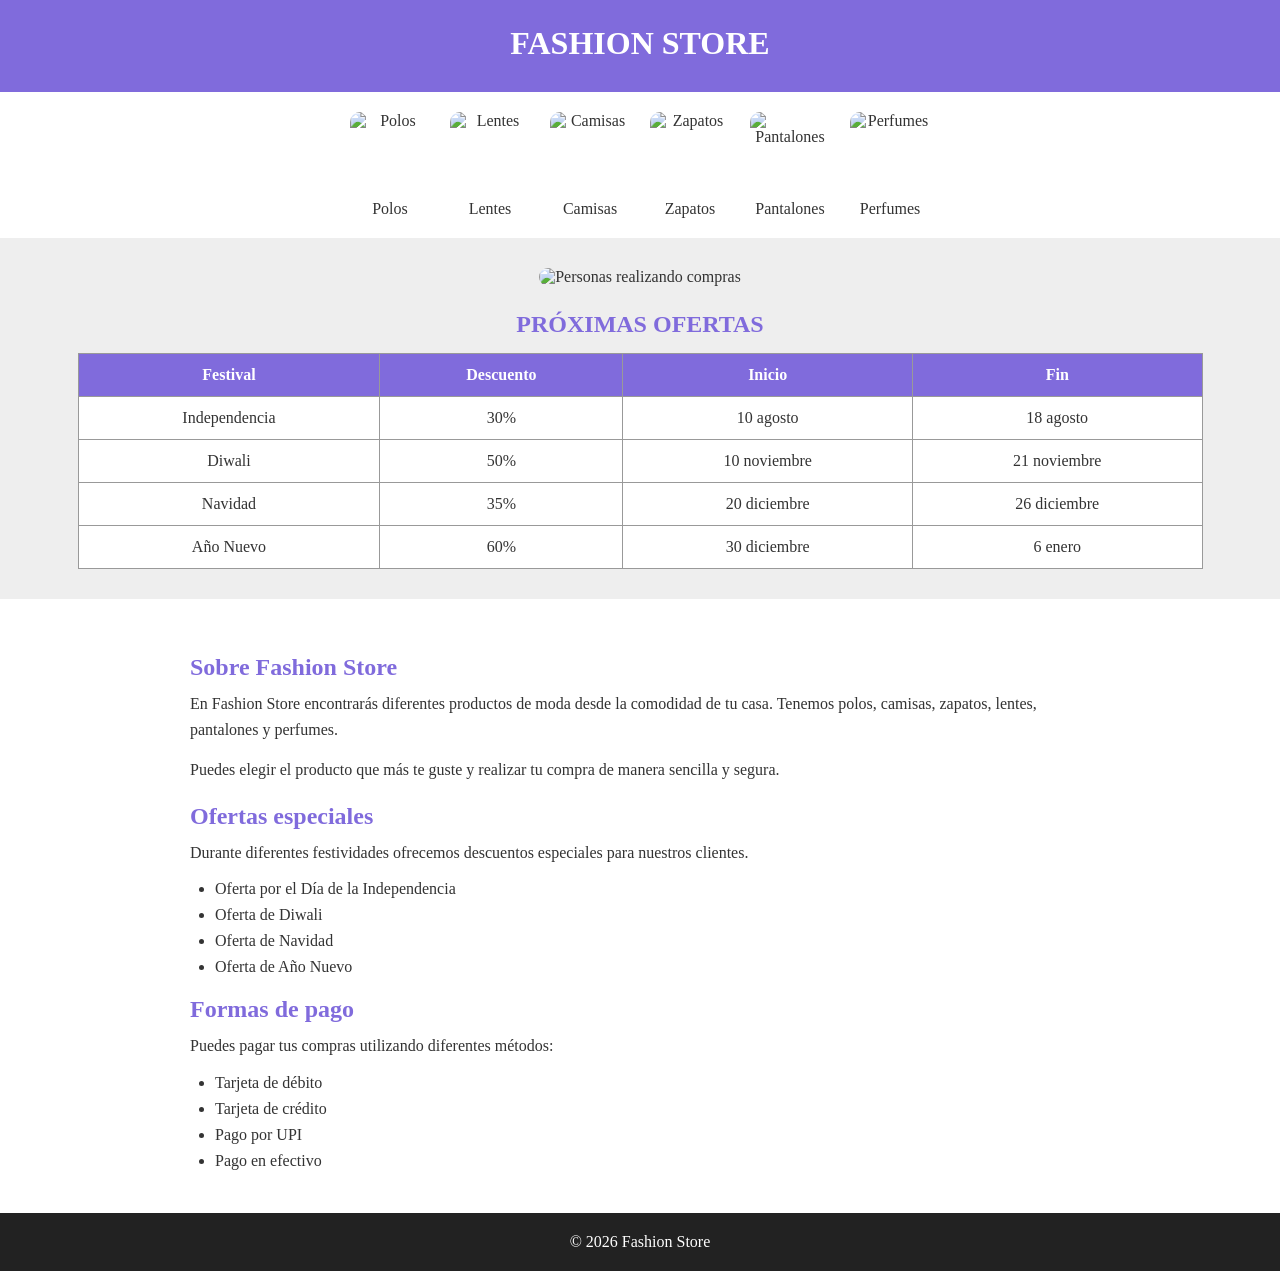
==== Clase 4/index.html @ 5f2deafe "Add files via upload" ====
<!DOCTYPE html>
<html lang="es">

<head>
    <meta charset="UTF-8">
    <meta name="viewport" content="width=device-width, initial-scale=1.0">
    <title>Fashion Store</title>
    <link rel="stylesheet" href="style.css">
</head>

<body>
    <header>
        <h1>FASHION STORE</h1>
    </header>
    <nav>
        <ul>
            <li>
                <a href="#">
                    <img src="https://cdn.codechef.com/download/Contest+images/ROTEST/tshirt.jpeg"
                        alt="Polos">
                    <span>Polos</span>
                </a>
            </li>
            <li>
                <a href="#">
                    <img src="https://cdn.codechef.com/download/Contest+images/ROTEST/sunglasses.jpeg"
                        alt="Lentes">
                    <span>Lentes</span>
                </a>
            </li>
            <li>
                <a href="#">
                    <img src="https://cdn.codechef.com/download/Contest+images/ROTEST/shirts.jpeg"
                        alt="Camisas">
                    <span>Camisas</span>
                </a>
            </li>
            <li>
                <a href="#">
                    <img src="https://cdn.codechef.com/download/Contest+images/ROTEST/shoes.jpeg"
                        alt="Zapatos">
                    <span>Zapatos</span>
                </a>
            </li>
            <li>
                <a href="#">
                    <img src="https://cdn.codechef.com/download/Contest+images/ROTEST/pants.jpeg"
                        alt="Pantalones">
                    <span>Pantalones</span>
                </a>
            </li>
            <li>
                <a href="#">
                    <img src="https://cdn.codechef.com/download/Contest+images/ROTEST/perfume.jpeg"
                        alt="Perfumes">
                    <span>Perfumes</span>
                </a>
            </li>
        </ul>
    </nav>
    <section class="ofertas">
        <img class="imagen-oferta"
            src="https://cdn.codechef.com/download/Contest+images/ROTEST/shopingtime.jpeg"
            alt="Personas realizando compras">
        <h2>PRÓXIMAS OFERTAS</h2>
        <table>
            <tr>
                <th>Festival</th>
                <th>Descuento</th>
                <th>Inicio</th>
                <th>Fin</th>
            </tr>
            <tr>
                <td>Independencia</td>
                <td>30%</td>
                <td>10 agosto</td>
                <td>18 agosto</td>
            </tr>
            <tr>
                <td>Diwali</td>
                <td>50%</td>
                <td>10 noviembre</td>
                <td>21 noviembre</td>
            </tr>
            <tr>
                <td>Navidad</td>
                <td>35%</td>
                <td>20 diciembre</td>
                <td>26 diciembre</td>
            </tr>
            <tr>
                <td>Año Nuevo</td>
                <td>60%</td>
                <td>30 diciembre</td>
                <td>6 enero</td>
            </tr>
        </table>
    </section>
    <section class="informacion">
        <h2>Sobre Fashion Store</h2>
        <p>
            En Fashion Store encontrarás diferentes productos de moda desde la comodidad de tu casa. Tenemos polos, camisas, zapatos, lentes, pantalones y perfumes.
        </p>
        <p>
            Puedes elegir el producto que más te guste y realizar tu compra de manera sencilla y segura.
        </p>
        <h2>Ofertas especiales</h2>
        <p>
            Durante diferentes festividades ofrecemos descuentos especiales para nuestros clientes.
        </p>
        <ul>
            <li>Oferta por el Día de la Independencia</li>
            <li>Oferta de Diwali</li>
            <li>Oferta de Navidad</li>
            <li>Oferta de Año Nuevo</li>
        </ul>
        <h2>Formas de pago</h2>
        <p>
            Puedes pagar tus compras utilizando diferentes métodos:
        </p>
        <ul>
            <li>Tarjeta de débito</li>
            <li>Tarjeta de crédito</li>
            <li>Pago por UPI</li>
            <li>Pago en efectivo</li>
        </ul>
    </section>
    <footer>
        <p>© 2026 Fashion Store</p>
    </footer>
</body>
</html>
---- Clase 4/style.css ----
* {
    margin: 0;
    padding: 0;
    box-sizing: border-box;
}
body {
    background-color: #ffffff;
    color: #333333;
}
header {
    background-color: #806BDC;
    color: white;
    text-align: center;
    padding: 25px;
}
header h1 {
    margin-bottom: 5px;
}

nav {
    padding: 20px;
}

nav ul {
    display: flex;
    justify-content: center;
    gap: 20px;
    list-style: none;
    flex-wrap: wrap;
}

nav li {
    text-align: center;
}

nav a {
    color: #333333;
    text-decoration: none;
}

nav img {
    display: block;
    width: 80px;
    height: 80px;
    object-fit: cover;
    margin-bottom: 8px;
    border-radius: 10px;
}

.ofertas {
    background-color: #eeeeee;
    text-align: center;
    padding: 30px 15px;
}

.imagen-oferta {
    width: 90%;
    max-width: 800px;
    border-radius: 10px;
}

.ofertas h2 {
    color: #806BDC;
    margin: 25px 0 15px;
}

table {
    width: 90%;
    margin: auto;
    border-collapse: collapse;
    background-color: white;
}

th {
    background-color: #806BDC;
    color: white;
}

th,
td {
    border: 1px solid #999999;
    padding: 12px;
}

.informacion {
    width: 90%;
    max-width: 900px;
    margin: auto;
    padding: 35px 0;
}

.informacion h2 {
    color: #806BDC;
    margin: 20px 0 10px;
}

.informacion p {
    line-height: 1.6;
    margin-bottom: 15px;
}

.informacion ul {
    margin-left: 25px;
}

.informacion li {
    margin-bottom: 8px;
}

footer {
    background-color: #222222;
    color: white;
    text-align: center;
    padding: 20px;
}


/* DISEÑO PARA CELULARES */

@media (max-width: 600px) {

    nav ul {
        gap: 15px;
    }
    nav img {
        width: 65px;
        height: 65px;
    }
    table {
        width: 100%;
        font-size: 12px;
    }
    th,
    td {
        padding: 8px;
    }

    .informacion {
        width: 90%;
    }
}
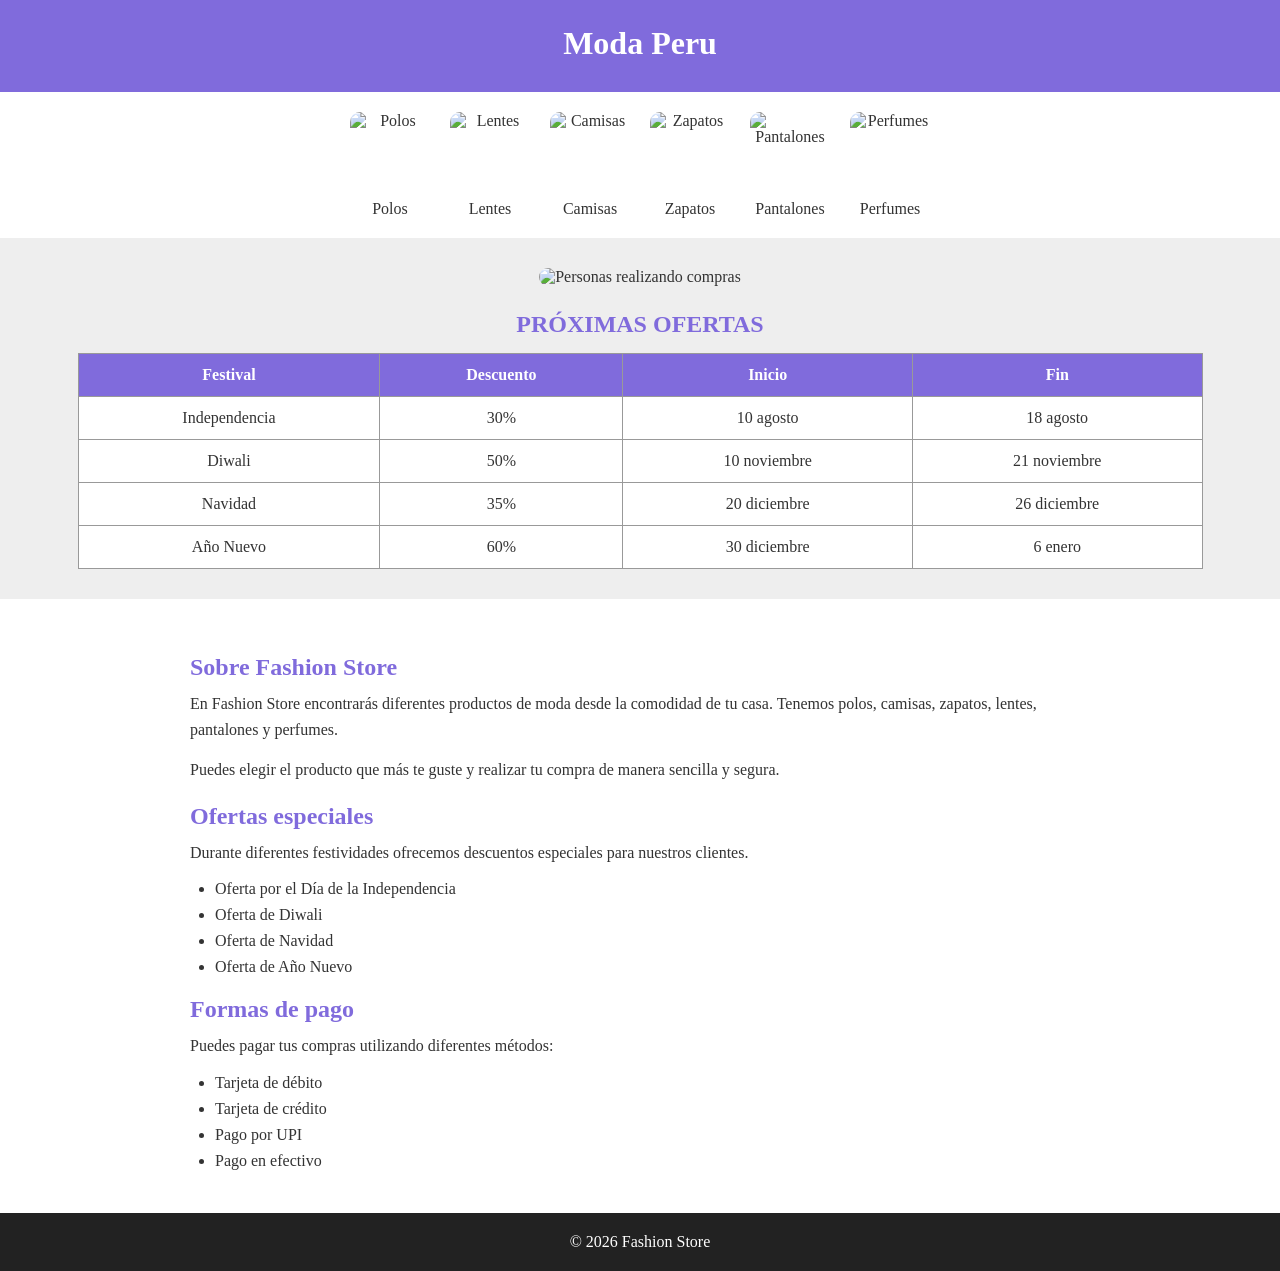
==== commit 7fac0c19: "Add files via upload" ====
--- a/Clase 4/index.html
+++ b/Clase 4/index.html
@@ -1,57 +1,57 @@
 <!DOCTYPE html>
-<html lang="es">
+<html lang="es-PE">
 
 <head>
     <meta charset="UTF-8">
     <meta name="viewport" content="width=device-width, initial-scale=1.0">
-    <title>Fashion Store</title>
+    <title>Moda Perú</title>
     <link rel="stylesheet" href="style.css">
 </head>
 
 <body>
     <header>
-        <h1>FASHION STORE</h1>
+        <h1>Moda Peru</h1>
     </header>
     <nav>
         <ul>
             <li>
                 <a href="#">
-                    <img src="https://cdn.codechef.com/download/Contest+images/ROTEST/tshirt.jpeg"
+                    <img src="https://www.gap.com.pe/media/catalog/product/5/5/550531_gp45_4_1.jpg"
                         alt="Polos">
                     <span>Polos</span>
                 </a>
             </li>
             <li>
                 <a href="#">
-                    <img src="https://cdn.codechef.com/download/Contest+images/ROTEST/sunglasses.jpeg"
+                    <img src="https://www.visioncenter.com.pe/cdn/shop/products/8719154833359_1_1800x1800.jpg?v=1691907624"
                         alt="Lentes">
                     <span>Lentes</span>
                 </a>
             </li>
             <li>
                 <a href="#">
-                    <img src="https://cdn.codechef.com/download/Contest+images/ROTEST/shirts.jpeg"
+                    <img src="https://promart.vteximg.com.br/arquivos/ids/8062446/85931.jpg?v=638565940829130000"
                         alt="Camisas">
                     <span>Camisas</span>
                 </a>
             </li>
             <li>
                 <a href="#">
-                    <img src="https://cdn.codechef.com/download/Contest+images/ROTEST/shoes.jpeg"
+                    <img src="https://dauss.com.pe/cdn/shop/files/1502MARRON_2.jpg?v=1755116895&width=3840"
                         alt="Zapatos">
                     <span>Zapatos</span>
                 </a>
             </li>
             <li>
                 <a href="#">
-                    <img src="https://cdn.codechef.com/download/Contest+images/ROTEST/pants.jpeg"
+                    <img src="https://encrypted-tbn0.gstatic.com/images?q=tbn:ANd9GcTdvyX92sq3m1sJp-zom2gTelhMdBCT-ImLYLkIvZnb8mchpQJZVmsqr3w&s=10"
                         alt="Pantalones">
                     <span>Pantalones</span>
                 </a>
             </li>
             <li>
                 <a href="#">
-                    <img src="https://cdn.codechef.com/download/Contest+images/ROTEST/perfume.jpeg"
+                    <img src="https://minisope.vtexassets.com/arquivos/ids/320435-800-800?v=638702485809200000&width=800&height=800&aspect=true"
                         alt="Perfumes">
                     <span>Perfumes</span>
                 </a>
--- a/Clase 4/style.css
+++ b/Clase 4/style.css
@@ -114,28 +114,8 @@
     padding: 20px;
 }
 
-
-/* DISEÑO PARA CELULARES */
-
-@media (max-width: 600px) {
-
-    nav ul {
-        gap: 15px;
-    }
-    nav img {
-        width: 65px;
-        height: 65px;
-    }
-    table {
-        width: 100%;
-        font-size: 12px;
-    }
-    th,
-    td {
-        padding: 8px;
-    }
-
-    .informacion {
-        width: 90%;
-    }
+strong{
+    color: red;
+    font-size: 26px;
+    padding: 5px;
 }
